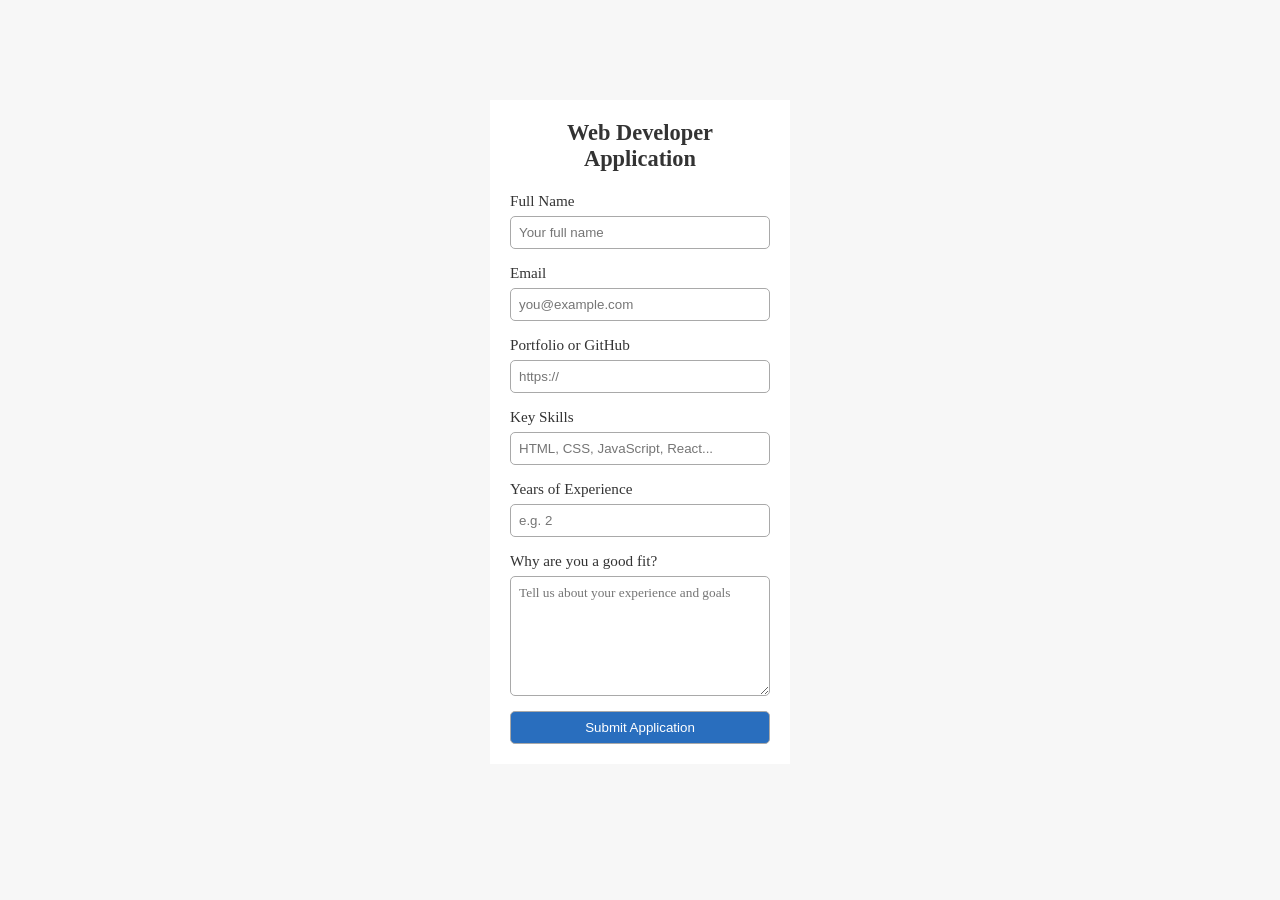
==== index.html @ 4f7811b6 "Add files via upload" ====
<!DOCTYPE html>
<html lang="en">

<head>
    <meta charset="UTF-8">
    <meta name="viewport" content="width=device-width, initial-scale=1.0">
    <title>Document</title>
    <link rel="stylesheet" href="css/all.min.css">
    <link rel="stylesheet" href="css/style.css">
</head>


<body>

    <form action="">
        <h1>Web Developer Application</h1>

        <div>
            <label for="name">Full Name</label>
            <input id="name" type="text" placeholder="Your full name" required>
        </div>

        <div>
            <label for="email">Email</label>
            <input id="email" type="email" placeholder="you@example.com" required>
        </div>

        <div>
            <label for="portfolio">Portfolio or GitHub</label>
            <input id="portfolio" type="url" placeholder="https://" required>
        </div>

        <div>
            <label for="skills">Key Skills</label>
            <input id="skills" type="text" placeholder="HTML, CSS, JavaScript, React..." required>
        </div>

        <div>
            <label for="experience">Years of Experience</label>
            <input id="experience" type="number" min="0" placeholder="e.g. 2" required>
        </div>

        <div>
            <label for="message">Why are you a good fit?</label>
            <textarea id="message" rows="4" placeholder="Tell us about your experience and goals" required></textarea>
        </div>

        <button type="submit">Submit Application</button>
    </form>

    <script src="js/script.js"></script>
</body>

</html>
---- css/style.css ----
* {
    box-sizing: border-box;
}

body {
    margin: 0;
    background-color: #F7F7F7;
}

.container {
    width: 80%;
    margin: 0 auto;
}

/* 
form {
    width: 300px;
    margin: 100px auto 0;
    background-color: #ffff;
    padding: 20px;
}

form div {
    margin-bottom: 15px;

}

form input,
form button {
    display: block;
    width: 100%;
    padding: 8px;
    border: 1px solid #dcdcdc;
    outline: none;
    border-radius: 5px;

}

form button {
    background-color: #4ecaca;
    border-color: #4ecaca;
    color: #ffff;
    transition: all 0.3s ease;
    cursor: pointer;
}

form button:hover {
    background-color: transparent;
    color: #4ecaca;
} */
form {
    width: 300px;
    margin: 100px auto 0;
    background-color: #ffff;
    padding: 20px;


}

form div {
    margin-bottom: 15px;
}

form input,
form button {
    display: block;
    width: 100%;
    padding: 8px;
    outline: none;
    border: 1px solid #a9a9a9;
    border-radius: 5px;
}

form button {
    background-color: #296ebe;
    color: #ffff;
    transition: all 0.3s ease;
    cursor: pointer;
}

form button:hover {
    background-color: transparent;
    color: #296ebe;
}

form h1 {
    margin: 0 0 20px;
    font-size: 1.4rem;
    color: #333;
    text-align: center;
}

form label {
    display: block;
    margin-bottom: 6px;
    font-size: 0.95rem;
    color: #333;
}

form textarea {
    display: block;
    width: 100%;
    padding: 8px;
    border: 1px solid #a9a9a9;
    border-radius: 5px;
    resize: vertical;
    min-height: 120px;
    font-family: inherit;
}

form input:focus,
form textarea:focus,
form button:focus {
    border-color: #296ebe;
    box-shadow: 0 0 0 3px rgba(41, 110, 190, 0.12);
}
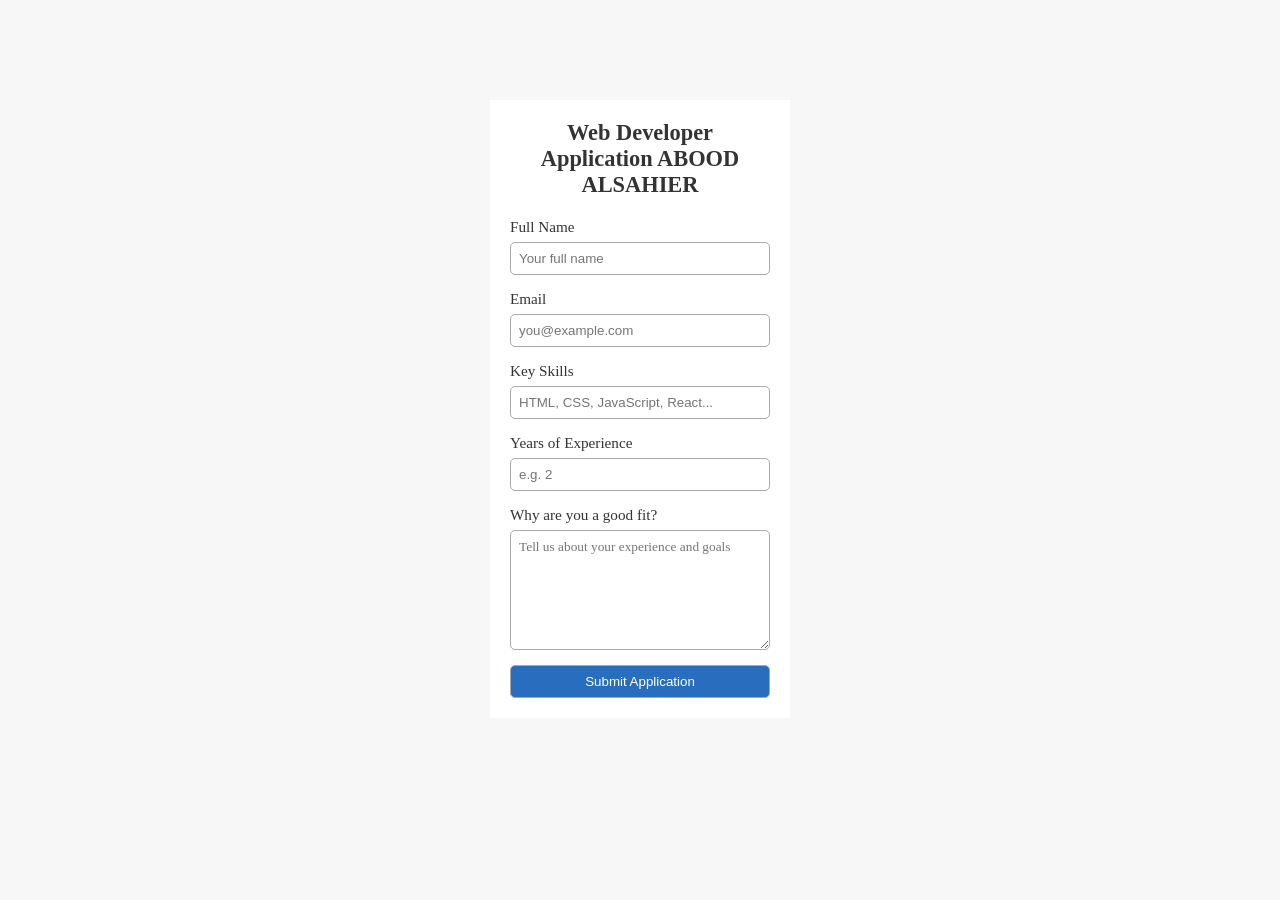
==== commit 5142574b: "Add files via upload" ====
--- a/index.html
+++ b/index.html
@@ -13,7 +13,7 @@
 <body>
 
     <form action="">
-        <h1>Web Developer Application</h1>
+        <h1>Web Developer Application ABOOD ALSAHIER</h1>
 
         <div>
             <label for="name">Full Name</label>
@@ -23,11 +23,6 @@
         <div>
             <label for="email">Email</label>
             <input id="email" type="email" placeholder="you@example.com" required>
-        </div>
-
-        <div>
-            <label for="portfolio">Portfolio or GitHub</label>
-            <input id="portfolio" type="url" placeholder="https://" required>
         </div>
 
         <div>
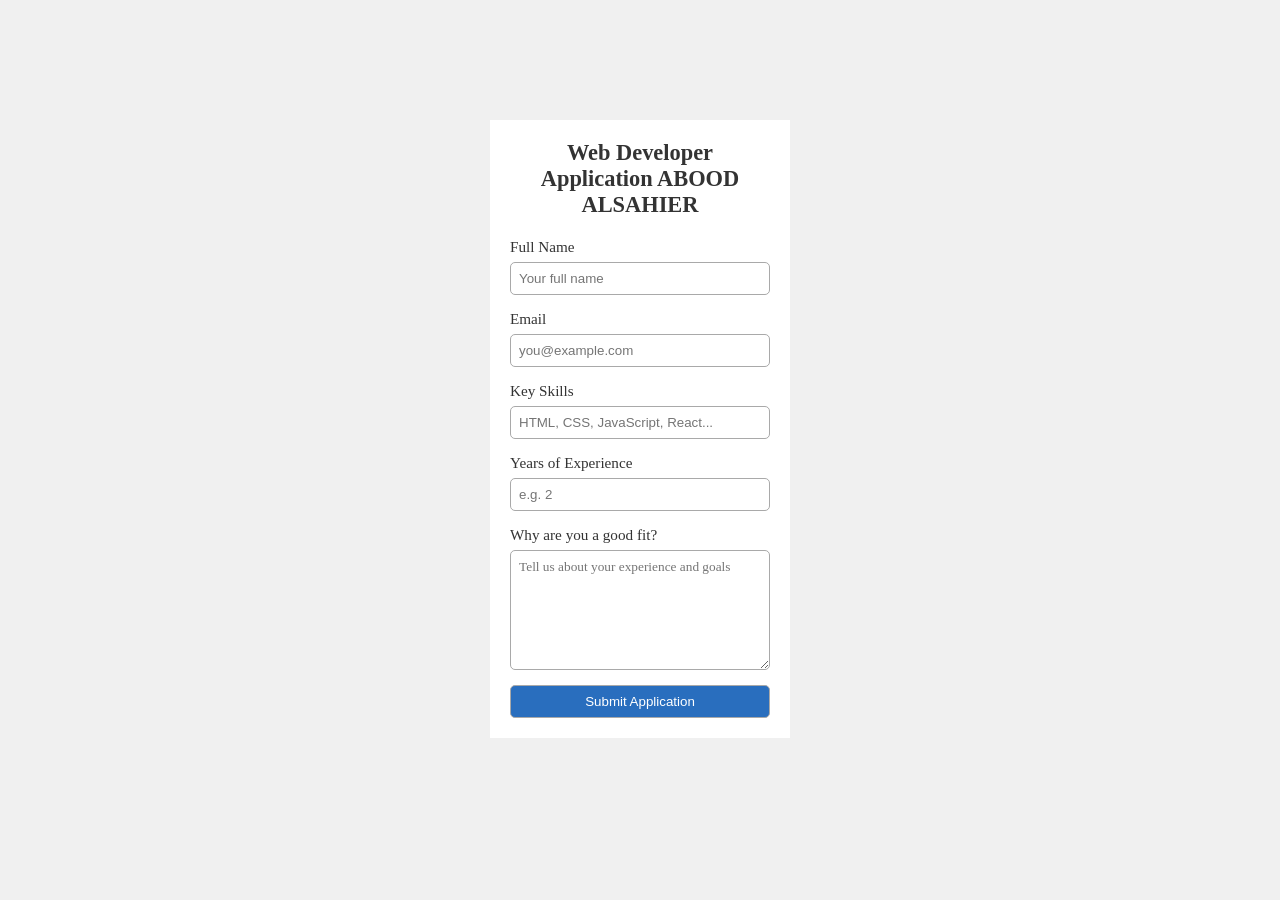
==== commit 20b701b2: "Add files via upload" ====
--- a/index.html
+++ b/index.html
@@ -7,6 +7,40 @@
     <title>Document</title>
     <link rel="stylesheet" href="css/all.min.css">
     <link rel="stylesheet" href="css/style.css">
+    <style>
+        body {
+            margin: 0;
+            padding: 20px;
+            background-color: #f0f0f0;
+        }
+
+        .success-box {
+            display: flex;
+            flex-direction: column;
+            justify-content: center;
+            align-items: center;
+            height: 100vh;
+            background: white;
+            border: 2px solid green;
+            padding: 40px;
+            border-radius: 15px;
+            text-align: center;
+            box-shadow: 0 0 20px rgba(0, 0, 0, 0.1);
+            max-width: 500px;
+            margin: 0 auto;
+        }
+
+        .check-mark {
+            color: green;
+            font-size: 80px;
+            margin-bottom: 20px;
+        }
+
+        .message {
+            font-size: 24px;
+            color: #333;
+        }
+    </style>
 </head>
 
 
@@ -43,6 +77,11 @@
         <button type="submit">Submit Application</button>
     </form>
 
+    <div id="success-message" class="success-box" style="display: none;">
+        <div class="check-mark">✓</div>
+        <div class="message">تم ارسال طلب بنجاح مع تحياتي م/ عبدالله احمد الشاعر مهاوش</div>
+    </div>
+
     <script src="js/script.js"></script>
 </body>
 
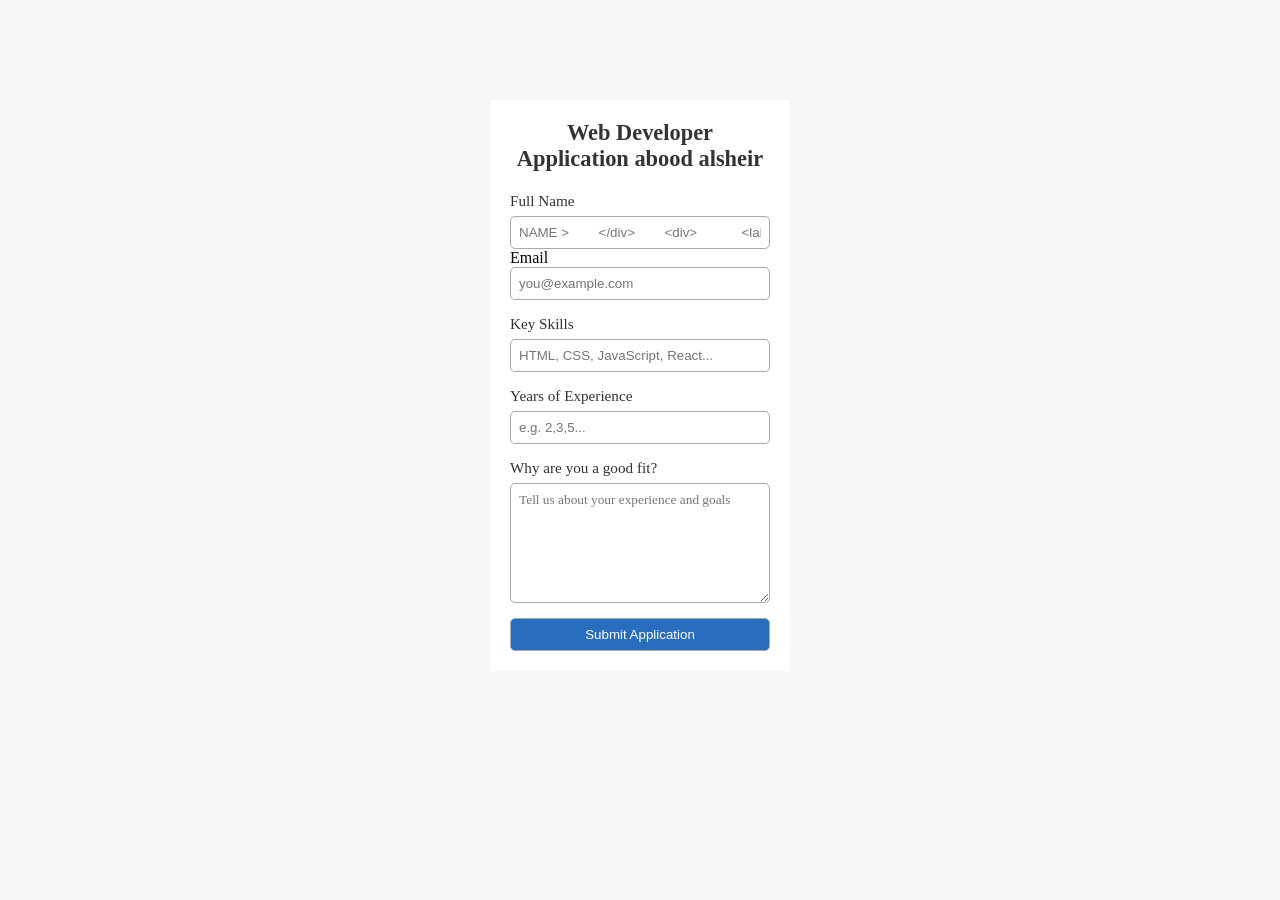
==== commit e088cf53: "Add files via upload" ====
--- a/index.html
+++ b/index.html
@@ -7,79 +7,52 @@
     <title>Document</title>
     <link rel="stylesheet" href="css/all.min.css">
     <link rel="stylesheet" href="css/style.css">
-    <style>
-        body {
-            margin: 0;
-            padding: 20px;
-            background-color: #f0f0f0;
-        }
-
-        .success-box {
-            display: flex;
-            flex-direction: column;
-            justify-content: center;
-            align-items: center;
-            height: 100vh;
-            background: white;
-            border: 2px solid green;
-            padding: 40px;
-            border-radius: 15px;
-            text-align: center;
-            box-shadow: 0 0 20px rgba(0, 0, 0, 0.1);
-            max-width: 500px;
-            margin: 0 auto;
-        }
-
-        .check-mark {
-            color: green;
-            font-size: 80px;
-            margin-bottom: 20px;
-        }
-
-        .message {
-            font-size: 24px;
-            color: #333;
-        }
-    </style>
 </head>
 
 
 <body>
 
+    <div id="success-message" class="success-message">
+        <i class="fas fa-check-circle"></i>
+        تم إرسال طلبك بنجاح!
+    </div>
+
     <form action="">
-        <h1>Web Developer Application ABOOD ALSAHIER</h1>
+        <h1>Web Developer Application abood alsheir </h1>
 
         <div>
             <label for="name">Full Name</label>
-            <input id="name" type="text" placeholder="Your full name" required>
+            <input id="name" type="text" placeholder="NAME >
         </div>
 
         <div>
-            <label for="email">Email</label>
-            <input id="email" type="email" placeholder="you@example.com" required>
+            <label for=" email">Email</label>
+            <input id="email" type="email" placeholder="you@example.com">
         </div>
-
         <div>
             <label for="skills">Key Skills</label>
-            <input id="skills" type="text" placeholder="HTML, CSS, JavaScript, React..." required>
+            <input id="skills" type="text" placeholder="HTML, CSS, JavaScript, React...">
         </div>
 
         <div>
             <label for="experience">Years of Experience</label>
-            <input id="experience" type="number" min="0" placeholder="e.g. 2" required>
+            <input id="experience" type="number" min="0" placeholder="e.g. 2,3,5...">
         </div>
 
         <div>
             <label for="message">Why are you a good fit?</label>
-            <textarea id="message" rows="4" placeholder="Tell us about your experience and goals" required></textarea>
+            <textarea id="message" rows="4" placeholder="Tell us about your experience and goals"></textarea>
         </div>
 
         <button type="submit">Submit Application</button>
     </form>
 
-    <div id="success-message" class="success-box" style="display: none;">
-        <div class="check-mark">✓</div>
-        <div class="message">تم ارسال طلب بنجاح مع تحياتي م/ عبدالله احمد الشاعر مهاوش</div>
+    <div id="thank-you-page" class="thank-you-page">
+        <div class="thank-you-box">
+            <i class="fas fa-check-circle"></i>
+            <h2>شكراً على تقديم الطلب</h2>
+            <p>مع تحياتي المهندس عبدالله أحمد الشاعر</p>
+        </div>
     </div>
 
     <script src="js/script.js"></script>
--- a/css/style.css
+++ b/css/style.css
@@ -114,3 +114,78 @@
     border-color: #296ebe;
     box-shadow: 0 0 0 3px rgba(41, 110, 190, 0.12);
 }
+
+.success-message {
+    position: fixed;
+    top: 20px;
+    left: 50%;
+    transform: translateX(-50%);
+    background-color: #4CAF50;
+    color: white;
+    padding: 15px 20px;
+    border-radius: 5px;
+    box-shadow: 0 4px 6px rgba(0, 0, 0, 0.1);
+    display: none;
+    align-items: center;
+    gap: 10px;
+    font-size: 16px;
+    z-index: 1000;
+    animation: slideDown 0.5s ease-out;
+}
+
+.success-message i {
+    font-size: 20px;
+}
+
+@keyframes slideDown {
+    from {
+        top: -50px;
+        opacity: 0;
+    }
+
+    to {
+        top: 20px;
+        opacity: 1;
+    }
+}
+
+.thank-you-page {
+    display: none;
+    position: fixed;
+    top: 0;
+    left: 0;
+    width: 100%;
+    height: 100%;
+    background-color: rgba(0, 0, 0, 0.5);
+    justify-content: center;
+    align-items: center;
+    z-index: 1001;
+}
+
+.thank-you-box {
+    background-color: white;
+    padding: 40px;
+    border-radius: 10px;
+    box-shadow: 0 10px 30px rgba(0, 0, 0, 0.3);
+    text-align: center;
+    max-width: 500px;
+    width: 90%;
+    animation: fadeIn .5s ease-out;
+}
+
+.thank-you-box i {
+    font-size: 50px;
+    color: #4CAF50;
+    margin-bottom: 20px;
+}
+
+.thank-you-box h2 {
+    color: #333;
+    margin-bottom: 10px;
+    font-size: 24px;
+}
+
+.thank-you-box p {
+    color: #666;
+    font-size: 18px;
+}
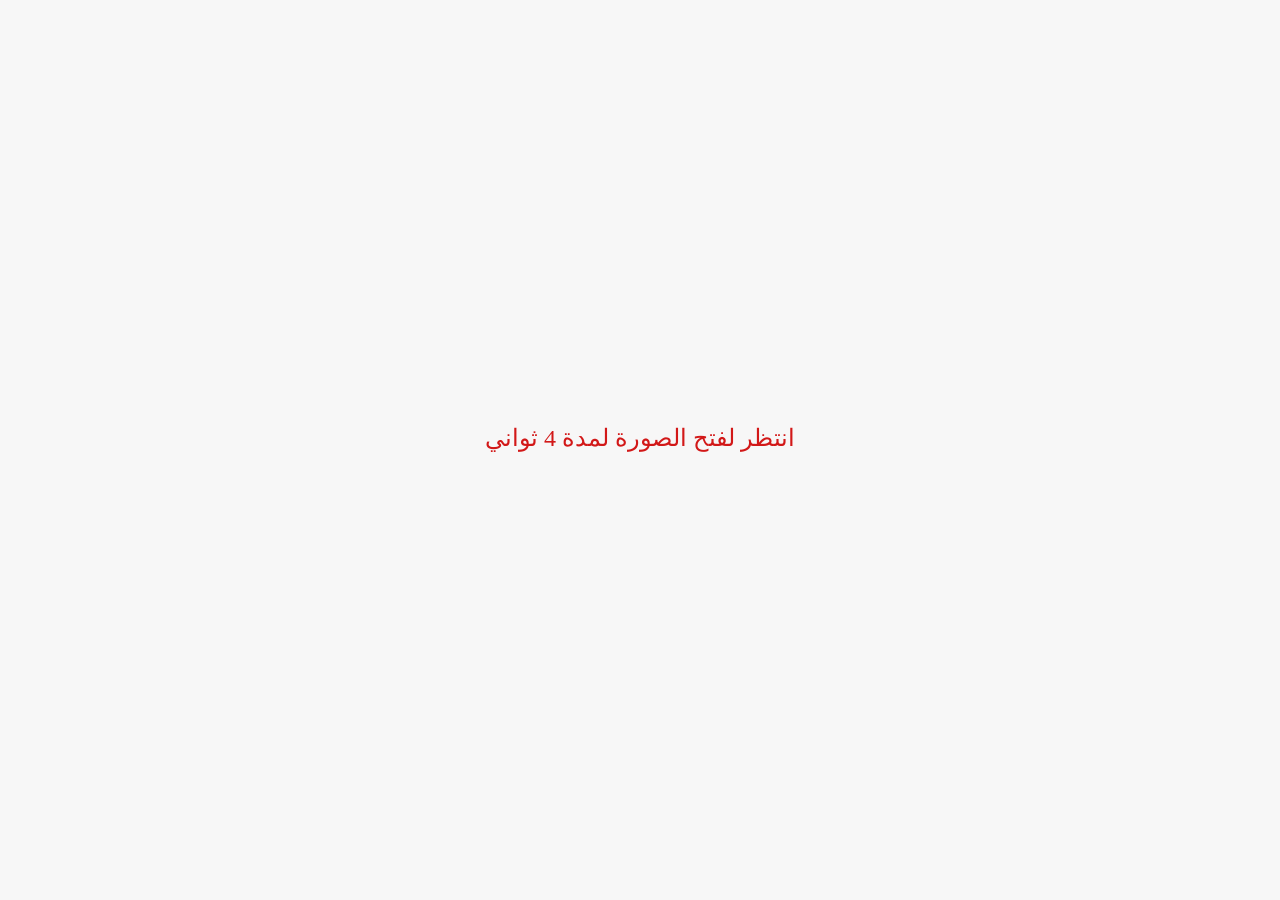
==== commit 789d3d40: "Add files via upload" ====
--- a/index.html
+++ b/index.html
@@ -4,58 +4,58 @@
 <head>
     <meta charset="UTF-8">
     <meta name="viewport" content="width=device-width, initial-scale=1.0">
-    <title>Document</title>
-    <link rel="stylesheet" href="css/all.min.css">
-    <link rel="stylesheet" href="css/style.css">
+    <title>صورة </title>
+    <style>
+        * {
+            box-sizing: border-box;
+        }
+
+        body {
+            margin: 0;
+            background-color: #F7F7F7;
+        }
+
+        .center {
+            display: flex;
+            flex-direction: column;
+            justify-content: center;
+            align-items: center;
+            height: 100vh;
+            font-size: 24px;
+            color: #d21818;
+        }
+    </style>
 </head>
 
-
 <body>
-
-    <div id="success-message" class="success-message">
-        <i class="fas fa-check-circle"></i>
-        تم إرسال طلبك بنجاح!
+    <div class="center">
+        <p">انتظر لفتح الصورة لمدة <span id="count">5</span> ثواني</p>
+            <!-- <button disabled>Download </button> -->
     </div>
-
-    <form action="">
-        <h1>Web Developer Application abood alsheir </h1>
-
-        <div>
-            <label for="name">Full Name</label>
-            <input id="name" type="text" placeholder="NAME >
-        </div>
-
-        <div>
-            <label for=" email">Email</label>
-            <input id="email" type="email" placeholder="you@example.com">
-        </div>
-        <div>
-            <label for="skills">Key Skills</label>
-            <input id="skills" type="text" placeholder="HTML, CSS, JavaScript, React...">
-        </div>
-
-        <div>
-            <label for="experience">Years of Experience</label>
-            <input id="experience" type="number" min="0" placeholder="e.g. 2,3,5...">
-        </div>
-
-        <div>
-            <label for="message">Why are you a good fit?</label>
-            <textarea id="message" rows="4" placeholder="Tell us about your experience and goals"></textarea>
-        </div>
-
-        <button type="submit">Submit Application</button>
-    </form>
-
-    <div id="thank-you-page" class="thank-you-page">
-        <div class="thank-you-box">
-            <i class="fas fa-check-circle"></i>
-            <h2>شكراً على تقديم الطلب</h2>
-            <p>مع تحياتي المهندس عبدالله أحمد الشاعر</p>
-        </div>
-    </div>
-
-    <script src="js/script.js"></script>
 </body>
 
+<script>
+    // const secondsElement = document.querySelector('span');
+    // let seconds = parseInt(secondsElement.textContent);
+
+    // const countdown = setInterval(() => {
+    //     seconds--;
+    //     secondsElement.textContent = seconds;
+
+    //     if (seconds <= 0) {
+    //         clearInterval(countdown);
+    //         document.querySelector('button').disabled = false;
+    //     }
+    // }, 1000);
+    let timer = setInterval(() => {
+        document.querySelector('#count').innerHTML -= 1;
+        if (document.querySelector('#count').innerHTML == 0) {
+            clearInterval(timer);
+            // document.querySelector('button').disabled = false;
+            window.open('images/file.png', '_blank');
+
+        }
+    }, 1000);
+</script>
+
 </html>
